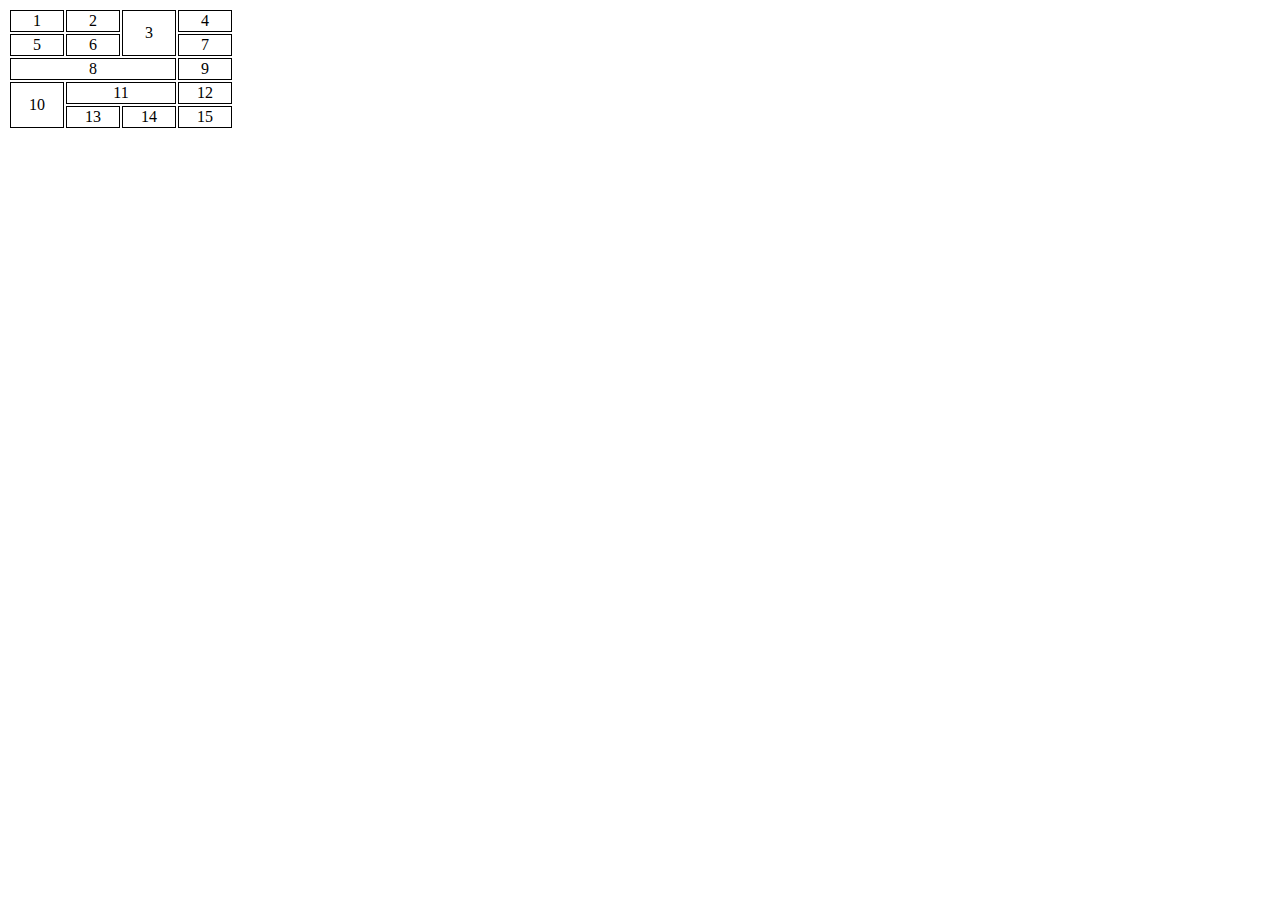
==== d009/index.html @ 7de324d4 "desafio da expanssão" ====
<!DOCTYPE html>
<html lang="pt-br">
<head>
    <meta charset="UTF-8">
    <meta name="viewport" content="width=device-width, initial-scale=1.0">
    <title>Expanssão de colunas</title>
    <style>
        td{
            border: 1px solid black;
            width: 50px;
            text-align: center;
        }
    </style>
</head>
<body>
    <table>
        <tr>
            <td>1</td>
            <td>2</td>
            <td rowspan="2">3</td>
            <td>4</td>
        </tr>
        <tr>
            <td>5</td>
            <td>6</td>
            <td>7</td>
        </tr>
        <tr>
            <td colspan="3">8</td>
            <td>9</td>
        </tr>
        <tr>
            <td rowspan="2">10</td>
            <td colspan="2">11</td>
            <td>12</td>
        </tr>
        <tr>
            <td>13</td>
            <td>14</td>
            <td>15</td>
        </tr>
    </table>
</body>
</html>
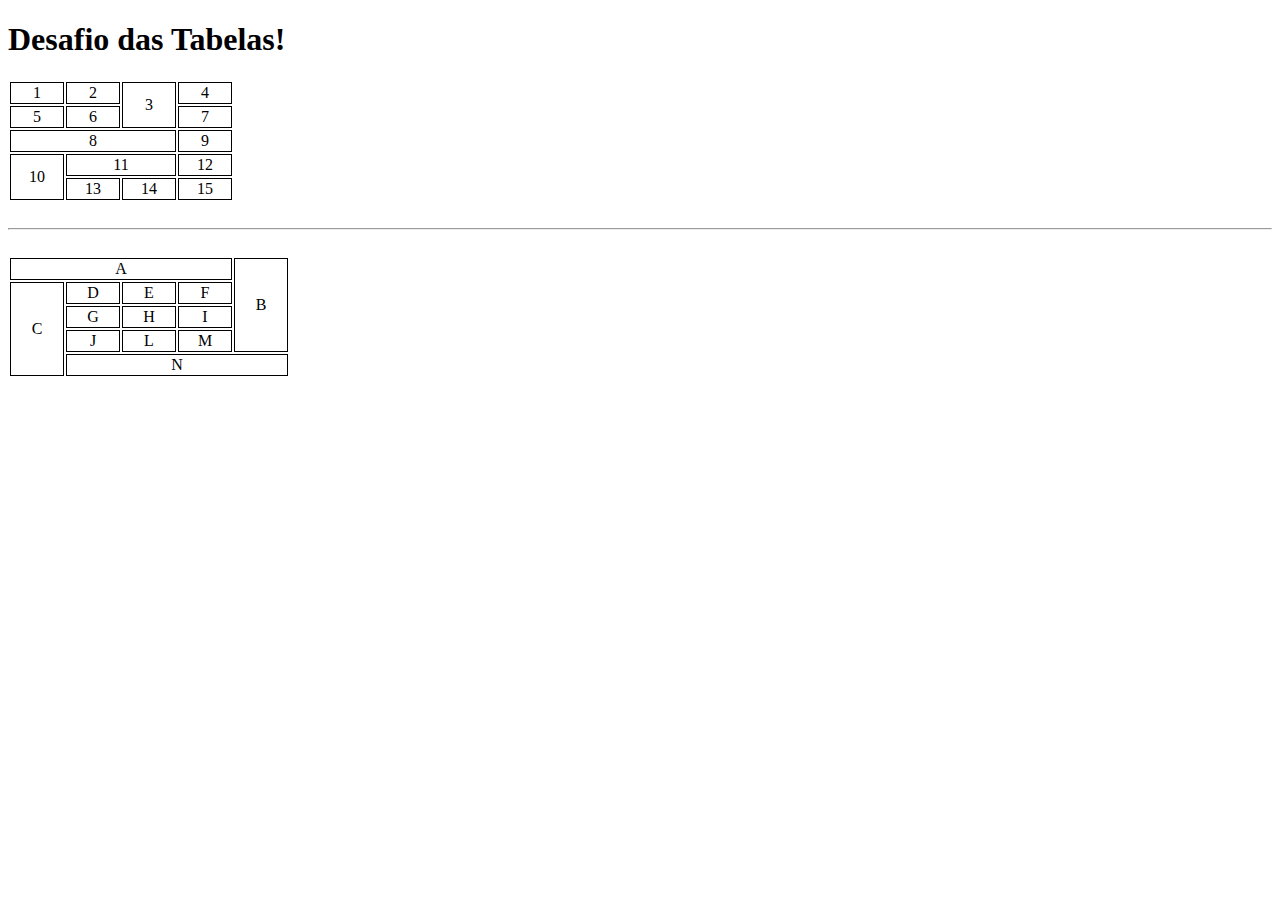
==== commit 4c13bf8c: "desafio das tabelas" ====
--- a/d009/index.html
+++ b/d009/index.html
@@ -13,6 +13,7 @@
     </style>
 </head>
 <body>
+    <h1>Desafio das Tabelas!</h1>
     <table>
         <tr>
             <td>1</td>
@@ -40,5 +41,34 @@
             <td>15</td>
         </tr>
     </table>
+    <br>
+    <hr>
+    <br>
+    <table>
+        <tr>
+            <td colspan="4">A</td>
+            <td rowspan="4">B</td>
+        </tr>
+        <tr>
+            <td rowspan="4">C</td>
+            <td>D</td>
+            <td>E</td>
+            <td>F</td>
+        </tr>
+        <tr>
+            <td>G</td>
+            <td>H</td>
+            <td>I</td>
+        </tr>
+        <tr>
+            <td>J</td>
+            <td>L</td>
+            <td>M</td>
+        </tr>
+        <tr>
+            <td colspan="4">N</td>
+        </tr>
+        
+    </table>
 </body>
 </html>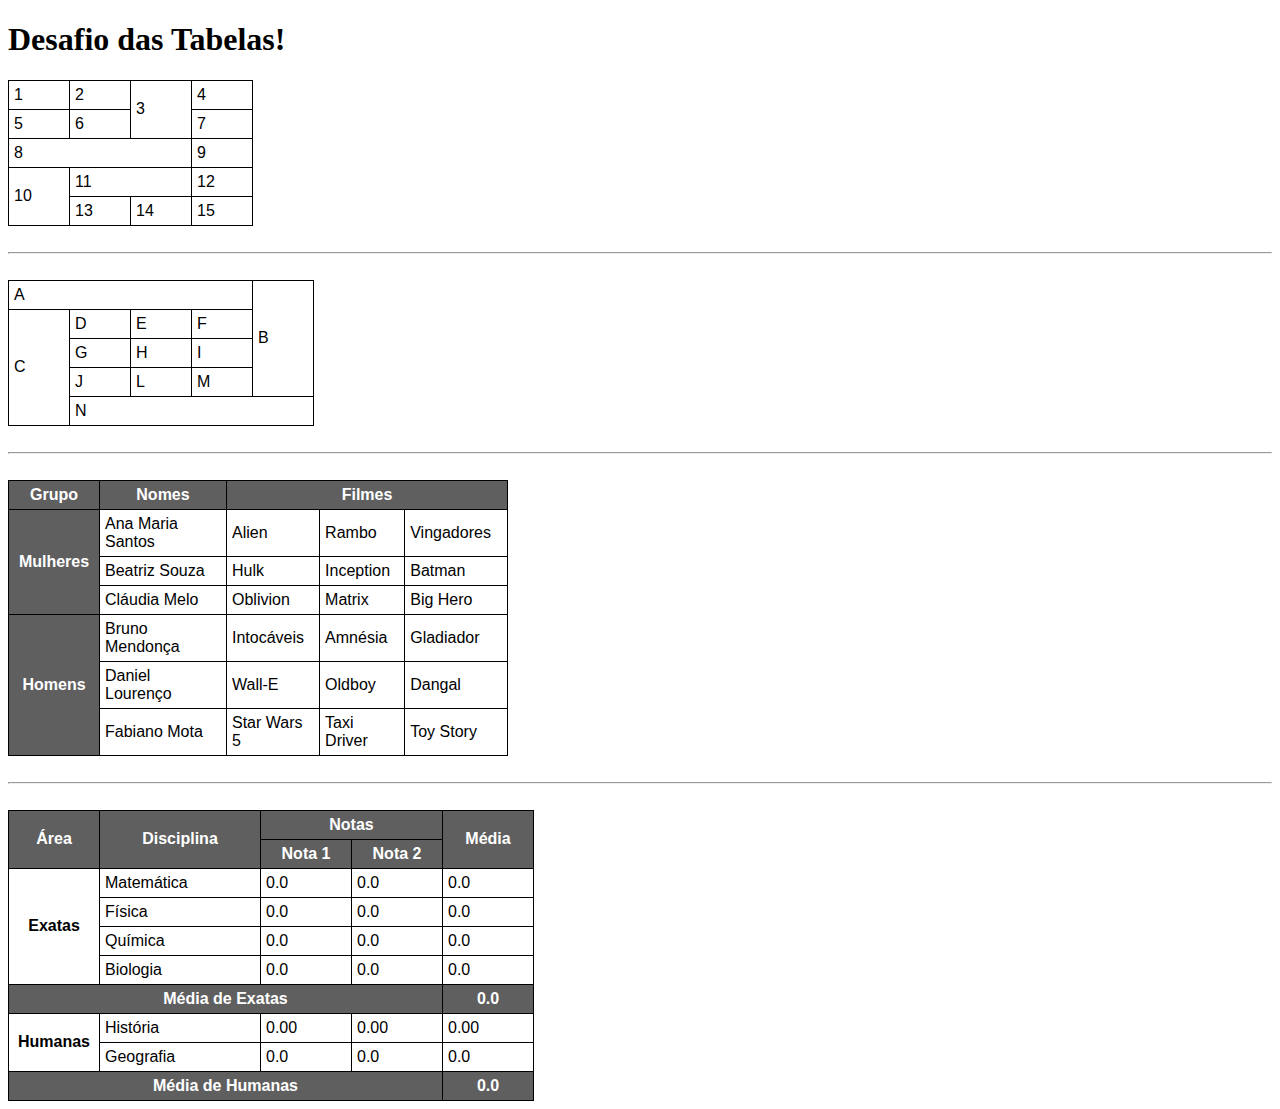
==== commit a7a16718: "criando mais tabelas" ====
--- a/d009/index.html
+++ b/d009/index.html
@@ -5,10 +5,35 @@
     <meta name="viewport" content="width=device-width, initial-scale=1.0">
     <title>Expanssão de colunas</title>
     <style>
+        table{
+            border-collapse: collapse;
+            font-family: Arial, Helvetica, sans-serif;
+        }
         td{
             border: 1px solid black;
             width: 50px;
+            padding: 5px;
+        }
+        th, td.css{
+            border: 1px solid black;
+            width: 80px;
             text-align: center;
+            padding: 5px;
+            background-color: rgb(95, 95, 95);
+            color: white;
+        }
+        table.table03{
+            width: 500px;
+        }
+        th.filme{
+           width: 270px;
+        }
+        td.ajuste{
+            width: 150px;
+        }
+        th.original{
+            background-color: white;
+            color: black;
         }
     </style>
 </head>
@@ -70,5 +95,125 @@
         </tr>
         
     </table>
+    <br>
+    <hr>
+    <br>
+    <table class="table03">
+        <thead>
+           <th scope="col">Grupo</th>
+           <th colspan="2" scope="col">Nomes</th>
+           <th colspan="3" class="filme" scope="col">Filmes</th>
+        </thead>
+        <tbody>
+        <tr>
+            <th rowspan="3" scope="rowgroup">Mulheres</th>
+            <td colspan="2">Ana Maria Santos</td>
+            <td>Alien</td>
+            <td>Rambo</td>
+            <td>Vingadores</td>
+        </tr>
+        <tr>
+            <td colspan="2">Beatriz Souza</td>
+            <td>Hulk</td>
+            <td>Inception</td>
+            <td>Batman</td>
+        </tr>
+        <tr>
+            <td colspan="2">Cláudia Melo</td>
+            <td>Oblivion</td>
+            <td>Matrix</td>
+            <td>Big Hero</td>
+        </tr>
+        <tr>
+            <th rowspan="3" scope="rowgroup">Homens</th>
+            <td colspan="2">Bruno Mendonça</td>
+            <td>Intocáveis</td>
+            <td>Amnésia</td>
+            <td>Gladiador</td>
+        </tr>
+        <tr>
+            <td colspan="2">Daniel Lourenço</td>
+            <td>Wall-E</td>
+            <td>Oldboy</td>
+            <td>Dangal</td>
+        </tr>
+        <tr>
+            <td colspan="2">Fabiano Mota</td>
+            <td>Star Wars 5</td>
+            <td>Taxi Driver</td>
+            <td>Toy Story</td>
+        </tr>
+    </tbody>
+    </table>
+    <br>
+    <hr>
+    <br>
+    <table>
+        <thead>
+            <tr>
+
+            <th rowspan="2" colspan="2" scope="col">Área</th>
+            <th rowspan="2" colspan="2" class="ajuste" scope="col">Disciplina</th>
+            <th colspan="2" scope="colgroup">Notas</th>
+            <th rowspan="2" scope="col">Média</th>
+        </tr>
+        <tr>
+            <th scope="col">Nota 1</th>
+            <th scope="col">Nota 2</th>
+        </tr>
+        </thead>
+        <tbody>
+            <tr>
+                <th rowspan="4" colspan="2" scope="rowgroup" class="original">Exatas</th>
+            <td colspan="2" class="ajuste">Matemática</td>
+            <td>0.0</td>
+            <td>0.0</td>
+            <td>0.0</td>
+        </tr>
+        <tr>
+            <td colspan="2" class="ajuste">Física</td>
+            <td>0.0</td>
+            <td>0.0</td>
+            <td>0.0</td>
+        </tr>
+        <tr>
+            <td colspan="2" class="ajuste">Química</td>
+            <td>0.0</td>
+            <td>0.0</td>
+            <td>0.0</td>
+        </tr>
+        <tr>
+            <td colspan="2" class="ajuste">Biologia</td>
+            <td>0.0</td>
+            <td>0.0</td>
+            <td>0.0</td>
+        </tr>
+        <tr>
+            <th colspan="6" scope="row">Média de Exatas</th>
+            <td class="css"><strong>0.0</strong></td>
+        </tr>
+        <tr>
+            <th colspan="2" rowspan="2" scope="rowgroup" class="original">Humanas</th>
+            <td colspan="2" class="ajuste">História</td>
+            <td>0.00</td>
+            <td>0.00</td>
+            <td>0.00</td>
+
+        </tr>
+        <tr>
+            <td colspan="2">Geografia</td>
+            <td>0.0</td>
+            <td>0.0</td>
+            <td>0.0</td>
+        </tr>
+        </tbody>
+        <tfoot>
+            <tr>
+                <th colspan="6" scope="row">Média de Humanas</th>
+                <td class="css"><strong>0.0</strong></td>
+            </tr>
+        </tfoot>
+        
+    </table>
 </body>
 </html>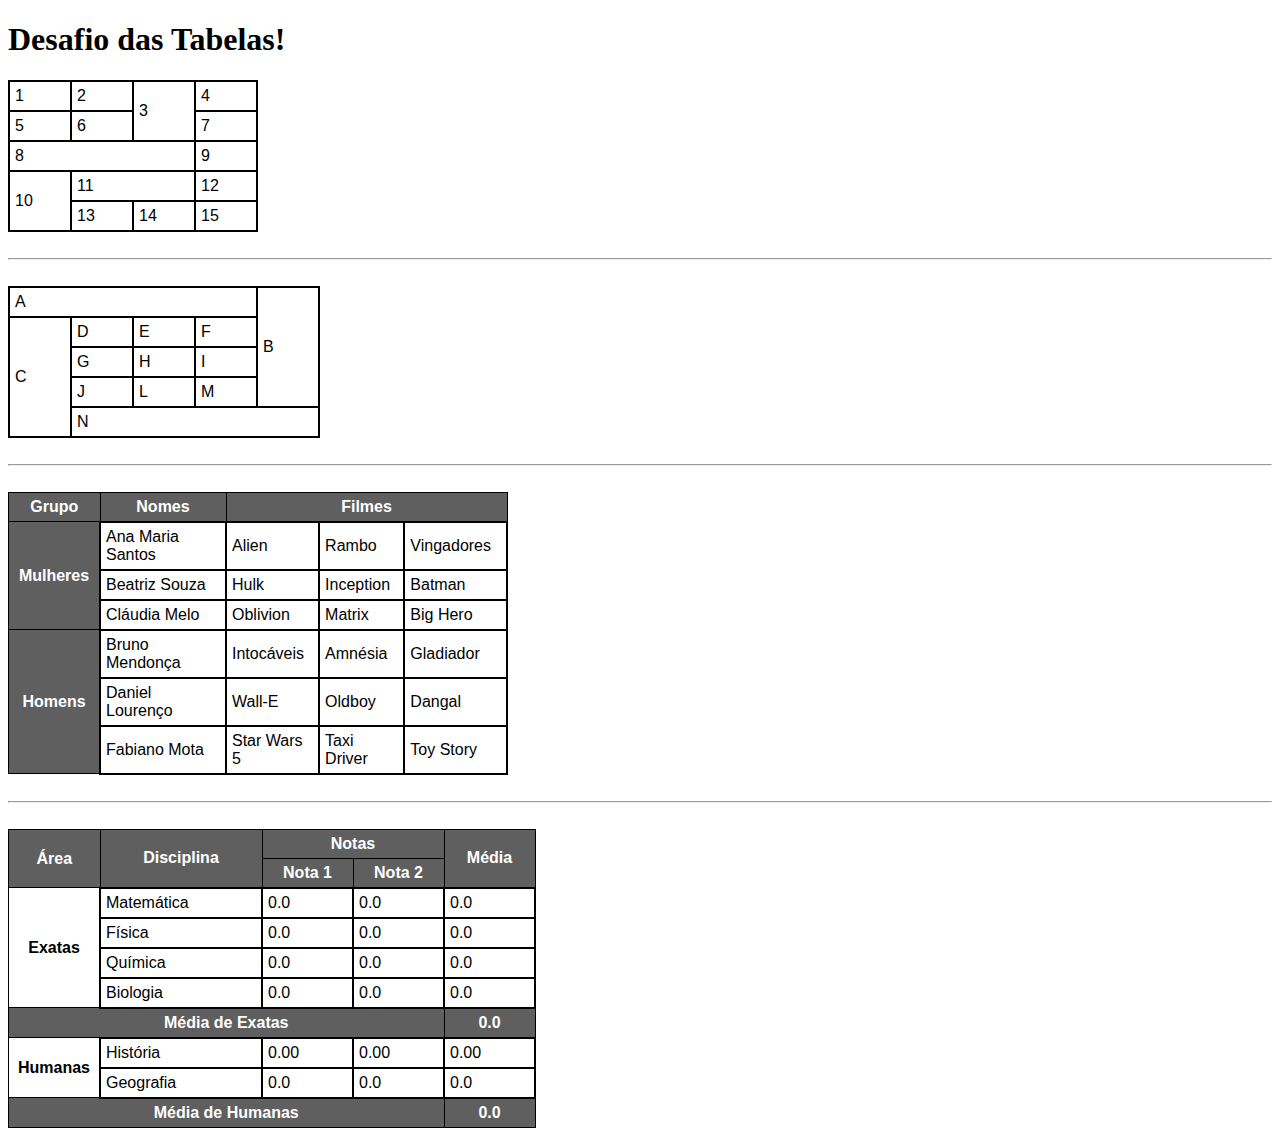
==== commit 5d688b71: "adicionando tabelas" ====
--- a/d009/index.html
+++ b/d009/index.html
@@ -10,9 +10,10 @@
             font-family: Arial, Helvetica, sans-serif;
         }
         td{
-            border: 1px solid black;
+            border: 2px solid black;
             width: 50px;
             padding: 5px;
+            
         }
         th, td.css{
             border: 1px solid black;
@@ -35,6 +36,7 @@
             background-color: white;
             color: black;
         }
+        
     </style>
 </head>
 <body>
@@ -99,6 +101,7 @@
     <hr>
     <br>
     <table class="table03">
+        
         <thead>
            <th scope="col">Grupo</th>
            <th colspan="2" scope="col">Nomes</th>
